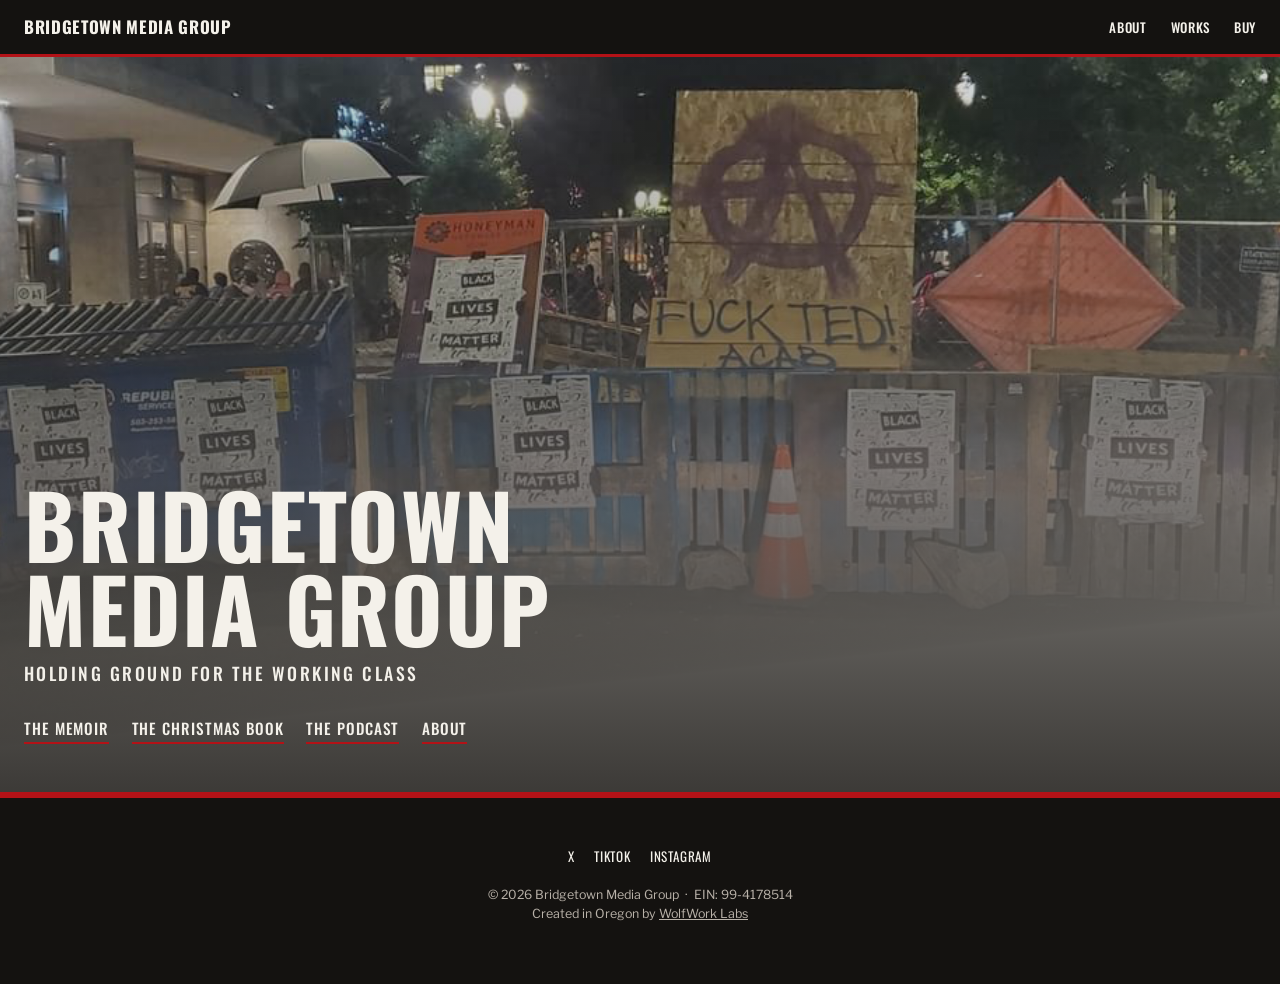
==== index.html @ 3934ddde "Add files via upload" ====
<!DOCTYPE html>
<html lang="en">
<head>
  <meta charset="UTF-8">
  <meta name="viewport" content="width=device-width, initial-scale=1">
  <title>Bridgetown Media Group</title>
  <meta name="description" content="Bridgetown Media Group — Portland, Oregon.">
  <link rel="stylesheet" href="styles.css">
</head>
<body>

  <nav class="nav">
    <a href="index.html" class="brand">Bridgetown Media Group</a>
    <ul class="nav-links">
      <li><a href="about.html">About</a></li>
      <li>
        <details class="menu">
          <summary>Works</summary>
          <div class="menu-panel">
            <a href="memoir.html">Antifascist — The Memoir</a>
            <a href="christmas.html">How the Antifascist Saved Christmas</a>
            <a href="podcast.html">Hold Your Ground — Podcast</a>
          </div>
        </details>
      </li>
      <li><a href="buy.html">Buy</a></li>
    </ul>
  </nav>

  <header class="hero-home">
    <p class="wordmark">Bridgetown<br>Media Group</p>
    <p class="tagline">Holding ground for the working class</p>
    <div class="home-links">
      <a href="memoir.html">The Memoir</a>
      <a href="christmas.html">The Christmas Book</a>
      <a href="podcast.html">The Podcast</a>
      <a href="about.html">About</a>
    </div>
  </header>

  <footer class="foot">
    <div class="social">
      <a href="https://x.com/luisthelftist">X</a>
      <a href="https://www.tiktok.com/@luistheleftist">TikTok</a>
      <a href="https://www.instagram.com/luisantifascist">Instagram</a>
    </div>
    <p class="fine">
      © 2026 Bridgetown Media Group &nbsp;·&nbsp; EIN: 99-4178514<br>
      Created in Oregon by <a href="https://www.wolfworklabs.xyz/">WolfWork Labs</a>
    </p>
  </footer>

</body>
</html>
---- styles.css ----
/* Bridgetown Media Group — shared styles
   Palette: ink black, paper white, oxblood red.
   Display: Oswald (condensed, poster). Body: Libre Franklin. */

@import url('https://fonts.googleapis.com/css2?family=Oswald:wght@500;600;700&family=Libre+Franklin:ital,wght@0,400;0,600;1,400&display=swap');

:root {
  --ink: #141210;
  --paper: #f4f1ea;
  --red: #b31217;
  --line: #141210;
  --muted: #5a534c;
}

* { box-sizing: border-box; }

html { scroll-behavior: smooth; }

body {
  margin: 0;
  background: var(--paper);
  color: var(--ink);
  font-family: 'Libre Franklin', system-ui, sans-serif;
  font-size: 18px;
  line-height: 1.6;
  -webkit-font-smoothing: antialiased;
}

img { max-width: 100%; display: block; }

a { color: var(--red); }

/* ---------- Nav ---------- */
.nav {
  position: sticky;
  top: 0;
  z-index: 20;
  display: flex;
  align-items: center;
  justify-content: space-between;
  padding: 0.85rem 1.5rem;
  background: var(--ink);
  color: var(--paper);
  border-bottom: 3px solid var(--red);
}
.nav a { color: var(--paper); text-decoration: none; }
.brand {
  font-family: 'Oswald', sans-serif;
  font-weight: 700;
  letter-spacing: 0.04em;
  text-transform: uppercase;
  font-size: 1.05rem;
  white-space: nowrap;
}
.nav-links {
  display: flex;
  gap: 1.5rem;
  align-items: center;
  list-style: none;
  margin: 0;
  padding: 0;
  font-family: 'Oswald', sans-serif;
  font-weight: 500;
  text-transform: uppercase;
  letter-spacing: 0.05em;
  font-size: 0.82rem;
}
.nav-links a:hover { color: var(--red); }

/* native dropdown, no JS */
.menu { position: relative; }
.menu > summary {
  list-style: none;
  cursor: pointer;
  text-transform: uppercase;
}
.menu > summary::-webkit-details-marker { display: none; }
.menu[open] > summary { color: var(--red); }
.menu-panel {
  position: absolute;
  right: 0;
  margin-top: 0.7rem;
  background: var(--ink);
  border: 1px solid var(--red);
  min-width: 190px;
  padding: 0.4rem 0;
}
.menu-panel a {
  display: block;
  padding: 0.55rem 1rem;
  font-size: 0.82rem;
}
.menu-panel a:hover { background: var(--red); }

/* ---------- Layout ---------- */
.wrap { max-width: 820px; margin: 0 auto; padding: 0 1.5rem; }
section { padding: 4.5rem 0; border-bottom: 1px solid rgba(20,18,16,0.12); }
section:last-of-type { border-bottom: none; }

h1, h2, h3 {
  font-family: 'Oswald', sans-serif;
  font-weight: 700;
  line-height: 1.02;
  text-transform: uppercase;
  letter-spacing: 0.01em;
  margin: 0 0 1rem;
}
h1 { font-size: clamp(2.6rem, 7vw, 5rem); }
h2 { font-size: clamp(1.8rem, 4vw, 2.8rem); }
h3 { font-size: 1.15rem; letter-spacing: 0.05em; }

.eyebrow {
  font-family: 'Oswald', sans-serif;
  font-weight: 600;
  text-transform: uppercase;
  letter-spacing: 0.18em;
  font-size: 0.78rem;
  color: var(--red);
  margin: 0 0 0.6rem;
}

.lede { font-size: 1.25rem; }

.arrow { width: 120px; margin: 2.5rem auto 0; opacity: 0.85; }

/* ---------- Buttons ---------- */
.btn {
  display: inline-block;
  font-family: 'Oswald', sans-serif;
  font-weight: 600;
  text-transform: uppercase;
  letter-spacing: 0.08em;
  font-size: 0.9rem;
  background: var(--red);
  color: var(--paper);
  text-decoration: none;
  padding: 0.75rem 1.5rem;
  border: 2px solid var(--red);
}
.btn:hover { background: transparent; color: var(--red); }
.btn.ghost { background: transparent; color: var(--ink); border-color: var(--ink); }
.btn.ghost:hover { background: var(--ink); color: var(--paper); }

/* ---------- Home ---------- */
.hero-home {
  min-height: 82vh;
  display: flex;
  flex-direction: column;
  justify-content: flex-end;
  color: var(--paper);
  background:
    linear-gradient(180deg, rgba(20,18,16,0.15) 0%, rgba(20,18,16,0.82) 100%),
    url('images/Fuck_Ted_ICE2.png') center/cover no-repeat;
  padding: 2.5rem 1.5rem 3rem;
  border-bottom: 3px solid var(--red);
}
.hero-home .wordmark {
  font-family: 'Oswald', sans-serif;
  font-weight: 700;
  text-transform: uppercase;
  font-size: clamp(2.4rem, 8vw, 5.5rem);
  line-height: 0.95;
  letter-spacing: 0.02em;
  margin: 0;
}
.hero-home .tagline {
  font-family: 'Oswald', sans-serif;
  font-weight: 500;
  text-transform: uppercase;
  letter-spacing: 0.14em;
  font-size: clamp(0.85rem, 2.2vw, 1.1rem);
  margin: 0.6rem 0 0;
  color: var(--paper);
}
.home-links {
  display: flex;
  flex-wrap: wrap;
  gap: 1.4rem;
  margin-top: 1.8rem;
  font-family: 'Oswald', sans-serif;
  font-weight: 500;
  text-transform: uppercase;
  letter-spacing: 0.06em;
  font-size: 0.95rem;
}
.home-links a { color: var(--paper); text-decoration: none; border-bottom: 2px solid var(--red); padding-bottom: 2px; }
.home-links a:hover { color: var(--red); }

/* Memoir hero (photo behind headline) */
.hero-banner {
  color: var(--paper);
  background:
    linear-gradient(180deg, rgba(20,18,16,0.35) 0%, rgba(20,18,16,0.85) 100%),
    url('images/IMG_1420.jpg') center/cover no-repeat;
  border-bottom: 3px solid var(--red);
}
.hero-banner h1,
.hero-banner h2,
.hero-banner .lede { color: var(--paper); }

/* Punching Nazis — flowing article, images and quote floated */
.excerpt-flow::after { content: ""; display: block; clear: both; }

.excerpt-flow .float-right {
  float: right;
  max-width: 300px;
  margin: 0.4rem 0 1.4rem 2rem;
}
.excerpt-flow .float-left {
  float: left;
  max-width: 300px;
  margin: 0.4rem 2rem 1.4rem 0;
}
.excerpt-flow figure {
  margin: 0 0 0.5rem;
}
.excerpt-flow figure img {
  border: 1px solid var(--ink);
  box-shadow: 4px 4px 0 rgba(20, 18, 16, 0.18);
}

@media (max-width: 680px) {
  .excerpt-flow .float-right,
  .excerpt-flow .float-left {
    float: none;
    max-width: 100%;
    margin: 1.5rem 0;
  }
}
/* Christmas book — cover beside the title */
.xmas-hero-grid {
  display: grid;
  grid-template-columns: 0.9fr 1.1fr;
  gap: 3rem;
  align-items: center;
}
.xmas-cover { margin: 0; }
.xmas-cover img {
  width: 100%;
  border: 1px solid var(--ink);
  box-shadow: 4px 4px 0 rgba(20, 18, 16, 0.18);
}
.xmas-intro h1 { margin-top: 0.4rem; }

@media (max-width: 680px) {
  .xmas-hero-grid { grid-template-columns: 1fr; gap: 1.5rem; }
}
.xmas-inside img {
  max-width: 460px;
  width: 100%;
  border: 1px solid var(--ink);
  box-shadow: 4px 4px 0 rgba(20, 18, 16, 0.18);
}
/* ---------- Content bits ---------- */
figure { margin: 1rem 0; }
figcaption { font-size: 0.85rem; color: var(--muted); margin-top: 0.5rem; font-style: italic; }

.portrait {
  display: block;
  max-width: 340px;
  width: 100%;
  margin: 0 0 2rem;
  border: 1px solid var(--ink);
  box-shadow: 4px 4px 0 rgba(20, 18, 16, 0.18);
}

.pull {
  font-family: 'Oswald', sans-serif;
  font-weight: 600;
  text-transform: uppercase;
  font-size: clamp(1.4rem, 3.5vw, 2.2rem);
  line-height: 1.1;
  border-left: 5px solid var(--red);
  padding-left: 1.2rem;
  margin: 2.5rem 0;
}

.review { border-top: 1px solid rgba(20,18,16,0.2); padding-top: 1.2rem; margin-top: 1.2rem; }
.stars { color: var(--red); font-weight: 600; }

.band { background: var(--ink); color: var(--paper); }
.band .eyebrow { color: var(--red); }
.band a { color: var(--paper); }

.price { font-family: 'Oswald', sans-serif; font-weight: 600; font-size: 1.4rem; }

.stack { display: flex; flex-direction: column; gap: 0.8rem; align-items: flex-start; }

/* ---------- Footer ---------- */
.foot {
  background: var(--ink);
  color: var(--paper);
  padding: 3rem 1.5rem;
  text-align: center;
  border-top: 3px solid var(--red);
}
.foot .social { display: flex; gap: 1.2rem; justify-content: center; margin-bottom: 1.2rem; font-family: 'Oswald', sans-serif; text-transform: uppercase; letter-spacing: 0.06em; font-size: 0.82rem; }
.foot .social a { color: var(--paper); text-decoration: none; }
.foot .social a:hover { color: var(--red); }
.foot .fine { font-size: 0.78rem; color: #b9b2a9; line-height: 1.5; }
.foot .fine a { color: #b9b2a9; }

/* ---------- Responsive ---------- */
@media (max-width: 680px) {
  .nav { flex-wrap: wrap; gap: 0.6rem 1rem; padding: 0.7rem 1rem; }
  .nav-links { gap: 1rem; font-size: 0.74rem; flex-wrap: wrap; }
  body { font-size: 17px; }
  section { padding: 3rem 0; }
}

@media (prefers-reduced-motion: reduce) {
  html { scroll-behavior: auto; }
}
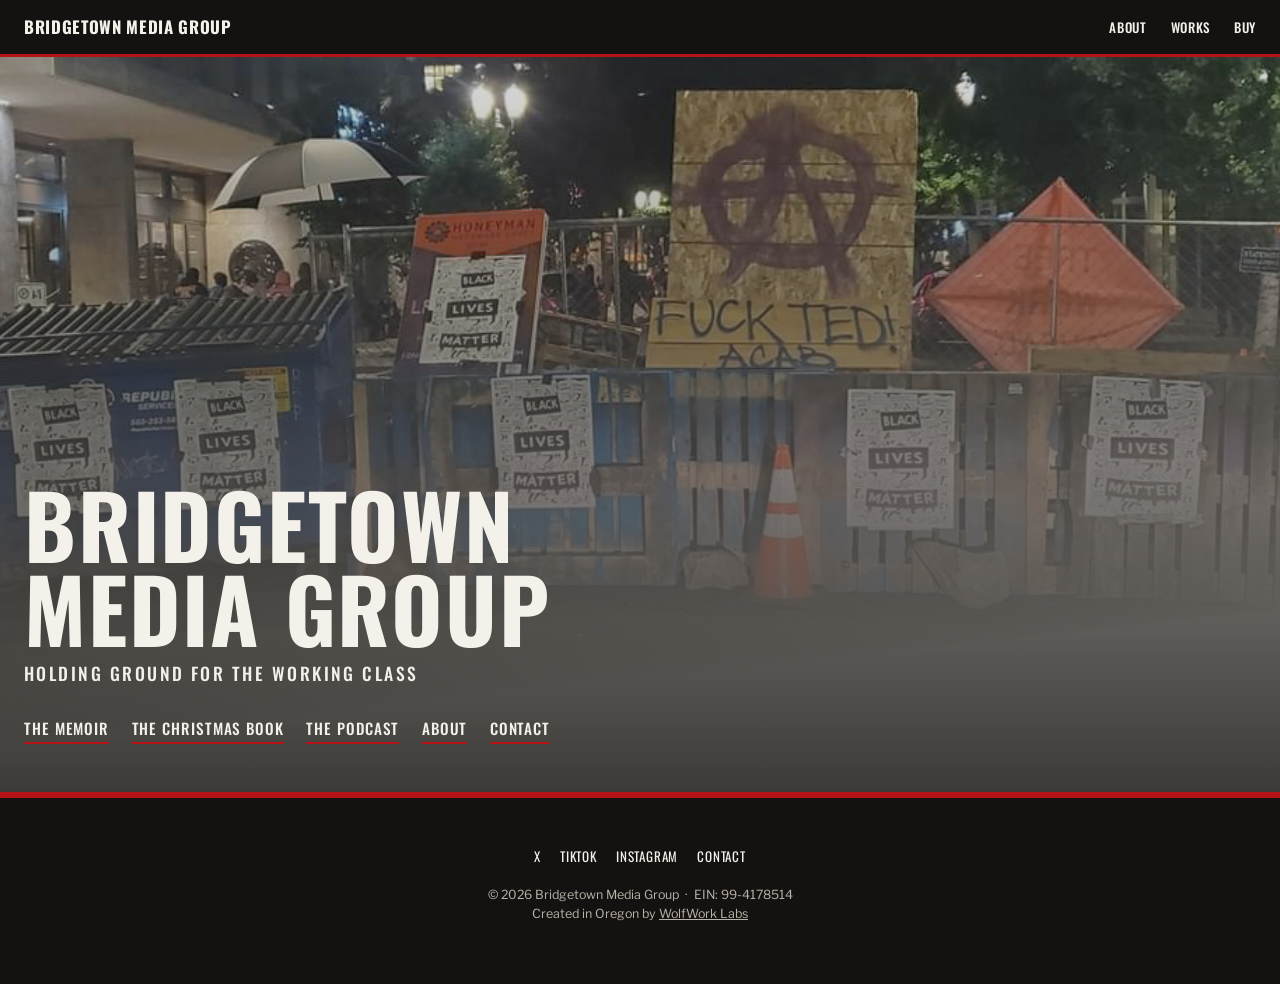
==== commit a8a79e60: "add contact links" ====
--- a/index.html
+++ b/index.html
@@ -35,6 +35,7 @@
       <a href="christmas.html">The Christmas Book</a>
       <a href="podcast.html">The Podcast</a>
       <a href="about.html">About</a>
+      <a href="mailto:contact@bridgetown-media-group.com">Contact</a>
     </div>
   </header>
 
@@ -43,6 +44,7 @@
       <a href="https://x.com/luisthelftist">X</a>
       <a href="https://www.tiktok.com/@luistheleftist">TikTok</a>
       <a href="https://www.instagram.com/luisantifascist">Instagram</a>
+      <a href="mailto:contact@bridgetown-media-group.com">Contact</a>
     </div>
     <p class="fine">
       © 2026 Bridgetown Media Group &nbsp;·&nbsp; EIN: 99-4178514<br>
--- a/styles.css
+++ b/styles.css
@@ -252,7 +252,13 @@
   box-shadow: 4px 4px 0 rgba(20, 18, 16, 0.18);
 }
 /* ---------- Content bits ---------- */
-figure { margin: 1rem 0; }
+figure {
+  margin: 1rem 0;
+}
+figure img {
+  border: 1px solid var(--ink);
+  box-shadow: 4px 4px 0 rgba(20, 18, 16, 0.18);
+}
 figcaption { font-size: 0.85rem; color: var(--muted); margin-top: 0.5rem; font-style: italic; }
 
 .portrait {
